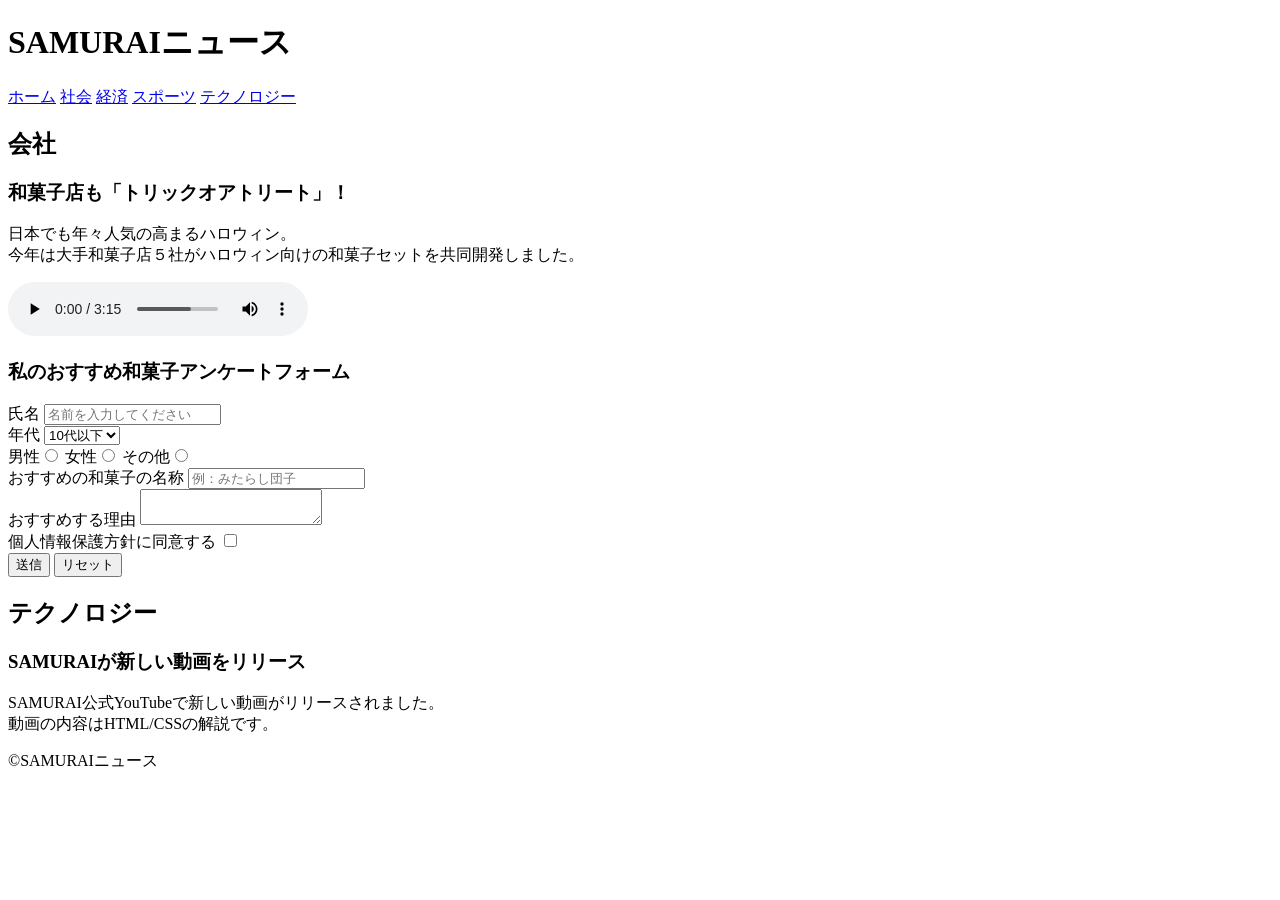
==== kadai_008/kadai_008.html @ 642d904c "フォルダをアップロード" ====
<!DOCTYPE html>
<html>
    <head>
        <title>８章課題</title>
        <meta mame="description" content="このページは８章の課題です。">
    </head>
    <body>
        <header>
            <h1>SAMURAIニュース</h1>
<nav>
    <a href="https://www.sejuku.net/">ホーム</a>
    <a href="https://www.sejuku.net/">社会</a>
    <a href="https://www.sejuku.net/">経済</a>
    <a href="https://www.sejuku.net/">スポーツ</a>
    <a href="https://www.sejuku.net/">テクノロジー</a>
</nav>
        </header>
        <main>
            <article>
                <h2>会社</h2>
                <section>
        <h3>和菓子店も「トリックオアトリート」！</h3>
        <p>日本でも年々人気の高まるハロウィン。<br>
        今年は大手和菓子店５社がハロウィン向けの和菓子セットを共同開発しました。</p>
      </section>
        <audio src="./ichi.mp3" controls></audio>
                <section>
                    <h3>私のおすすめ和菓子アンケートフォーム</h3>
                    <form>
                        <label>氏名</label>
                        <input type="text" placeholder="名前を入力してください">
                    </form>
                    <label>年代</label>
                    <select>
                        <option>10代以下</option>
                        <option>20代</option>
                        <option>30代</option>
                        <option>40代以上</option>
                    </select><br>
                    <label>男性</label><input type="radio" name="gender">
                    <label>女性</label><input type="radio" name="gender">
                    <label>その他</label><input type="radio" name="gender"><br>
                    <form>
                        <label>おすすめの和菓子の名称</label>
                        <input type="text" placeholder="例：みたらし団子">
                    </form>
                    <label>おすすめする理由</label>
                    <textarea></textarea><br>
                    <label>個人情報保護方針に同意する</label>
                    <input type="checkbox"><br>
                </section>
                 <input type="submit" value="送信">
                 <input type="reset" value="リセット">
            </article>
            <article>
                <h2>テクノロジー</h2>
                <section>
<h3>SAMURAIが新しい動画をリリース</h3>
<p>SAMURAI公式YouTubeで新しい動画がリリースされました。<br>
動画の内容はHTML/CSSの解説です。</p>
                </section>
            </article>
        </main>
        <footer>
            <p>&copy;SAMURAIニュース</p>
        </footer>
    </body>
</html>
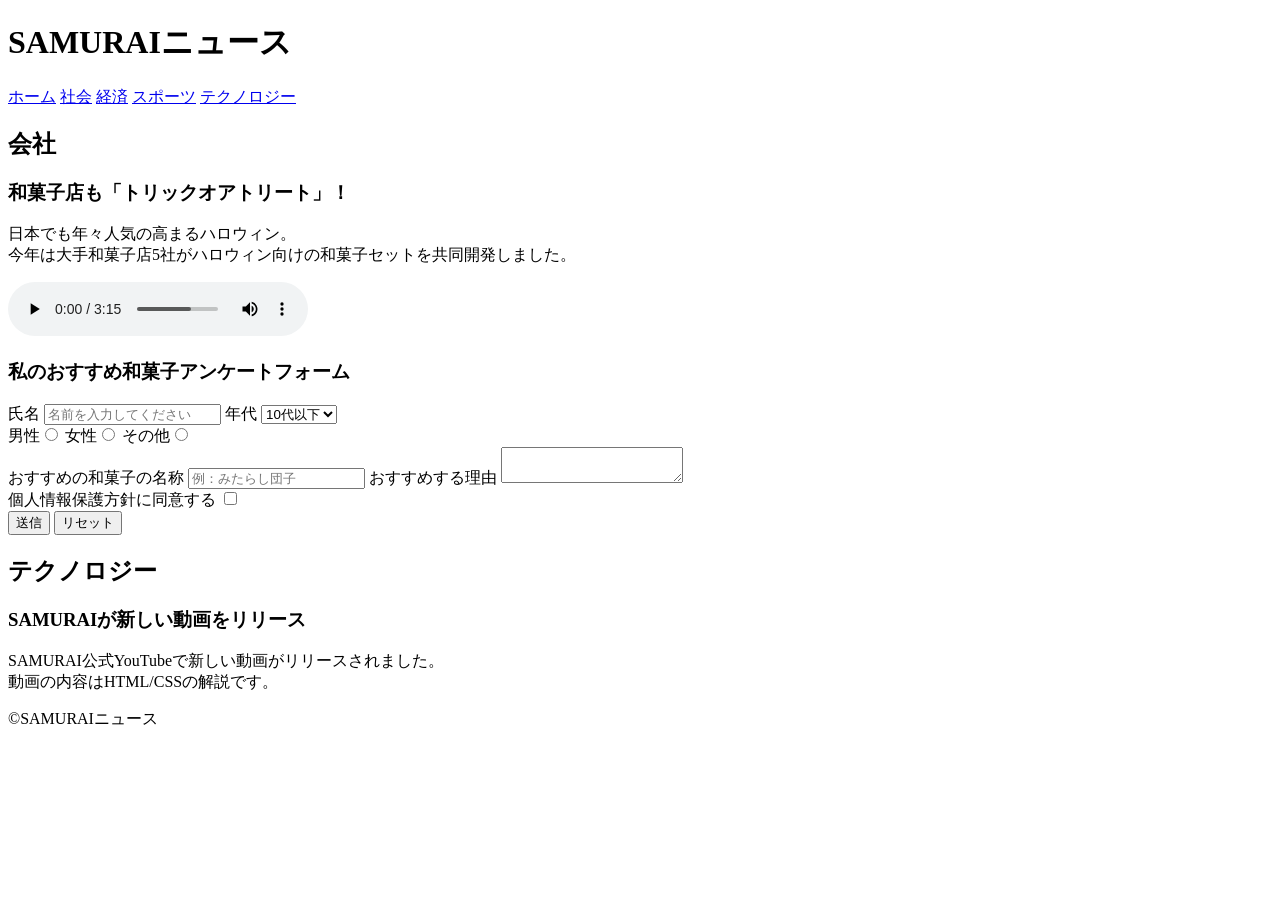
==== commit 3edc88b2: "フォルダをアップロード" ====
--- a/kadai_008/kadai_008.html
+++ b/kadai_008/kadai_008.html
@@ -1,66 +1,76 @@
 <!DOCTYPE html>
 <html>
     <head>
-        <title>８章課題</title>
-        <meta mame="description" content="このページは８章の課題です。">
+        <title>8章課題</title>
+        <meta mame="description" content="このページは8章の課題です。">
     </head>
+
     <body>
         <header>
             <h1>SAMURAIニュース</h1>
-<nav>
-    <a href="https://www.sejuku.net/">ホーム</a>
-    <a href="https://www.sejuku.net/">社会</a>
-    <a href="https://www.sejuku.net/">経済</a>
-    <a href="https://www.sejuku.net/">スポーツ</a>
-    <a href="https://www.sejuku.net/">テクノロジー</a>
-</nav>
+          <nav>
+          <a href="https://www.sejuku.net/">ホーム</a>
+          <a href="https://www.sejuku.net/">社会</a>
+          <a href="https://www.sejuku.net/">経済</a>
+          <a href="https://www.sejuku.net/">スポーツ</a>
+          <a href="https://www.sejuku.net/">テクノロジー</a>
+          </nav>
         </header>
+
         <main>
             <article>
-                <h2>会社</h2>
-                <section>
-        <h3>和菓子店も「トリックオアトリート」！</h3>
-        <p>日本でも年々人気の高まるハロウィン。<br>
-        今年は大手和菓子店５社がハロウィン向けの和菓子セットを共同開発しました。</p>
-      </section>
-        <audio src="./ichi.mp3" controls></audio>
-                <section>
-                    <h3>私のおすすめ和菓子アンケートフォーム</h3>
-                    <form>
-                        <label>氏名</label>
-                        <input type="text" placeholder="名前を入力してください">
-                    </form>
-                    <label>年代</label>
-                    <select>
-                        <option>10代以下</option>
-                        <option>20代</option>
-                        <option>30代</option>
-                        <option>40代以上</option>
-                    </select><br>
-                    <label>男性</label><input type="radio" name="gender">
-                    <label>女性</label><input type="radio" name="gender">
-                    <label>その他</label><input type="radio" name="gender"><br>
-                    <form>
-                        <label>おすすめの和菓子の名称</label>
-                        <input type="text" placeholder="例：みたらし団子">
-                    </form>
-                    <label>おすすめする理由</label>
+             <h2>会社</h2>
+
+        <section>
+          <h3>和菓子店も「トリックオアトリート」！</h3>
+          <p>日本でも年々人気の高まるハロウィン。<br>
+             今年は大手和菓子店5社がハロウィン向けの和菓子セットを共同開発しました。</p>
+          <audio src="./ichi.mp3" controls></audio>
+        </section>
+
+        <section>
+            <h3>私のおすすめ和菓子アンケートフォーム</h3>
+
+            <form>
+                <label>氏名</label>
+                  <input type="text" placeholder="名前を入力してください">
+                <label>年代</label>
+                  <select>
+                    <option>10代以下</option>
+                    <option>20代</option>
+                    <option>30代</option>
+                    <option>40代以上</option>
+                  </select><br>
+
+                <label>男性</label><input type="radio" name="gender">
+                <label>女性</label><input type="radio" name="gender">
+                <label>その他</label><input type="radio" name="gender"><br>
+
+                <label>おすすめの和菓子の名称</label>
+                  <input type="text" placeholder="例：みたらし団子">
+
+                <label>おすすめする理由</label>
                     <textarea></textarea><br>
-                    <label>個人情報保護方針に同意する</label>
-                    <input type="checkbox"><br>
-                </section>
-                 <input type="submit" value="送信">
-                 <input type="reset" value="リセット">
+                <label>個人情報保護方針に同意する</label>
+                  <input type="checkbox"><br>
+
+                <input type="submit" value="送信">
+                <input type="reset" value="リセット">
+            </form>
+        </section>
             </article>
+
             <article>
-                <h2>テクノロジー</h2>
-                <section>
-<h3>SAMURAIが新しい動画をリリース</h3>
-<p>SAMURAI公式YouTubeで新しい動画がリリースされました。<br>
-動画の内容はHTML/CSSの解説です。</p>
-                </section>
+              <h2>テクノロジー</h2>
+
+            <section>
+              <h3>SAMURAIが新しい動画をリリース</h3>
+              <p>SAMURAI公式YouTubeで新しい動画がリリースされました。<br>
+                 動画の内容はHTML/CSSの解説です。</p>
+            </section>
             </article>
         </main>
+
         <footer>
             <p>&copy;SAMURAIニュース</p>
         </footer>
